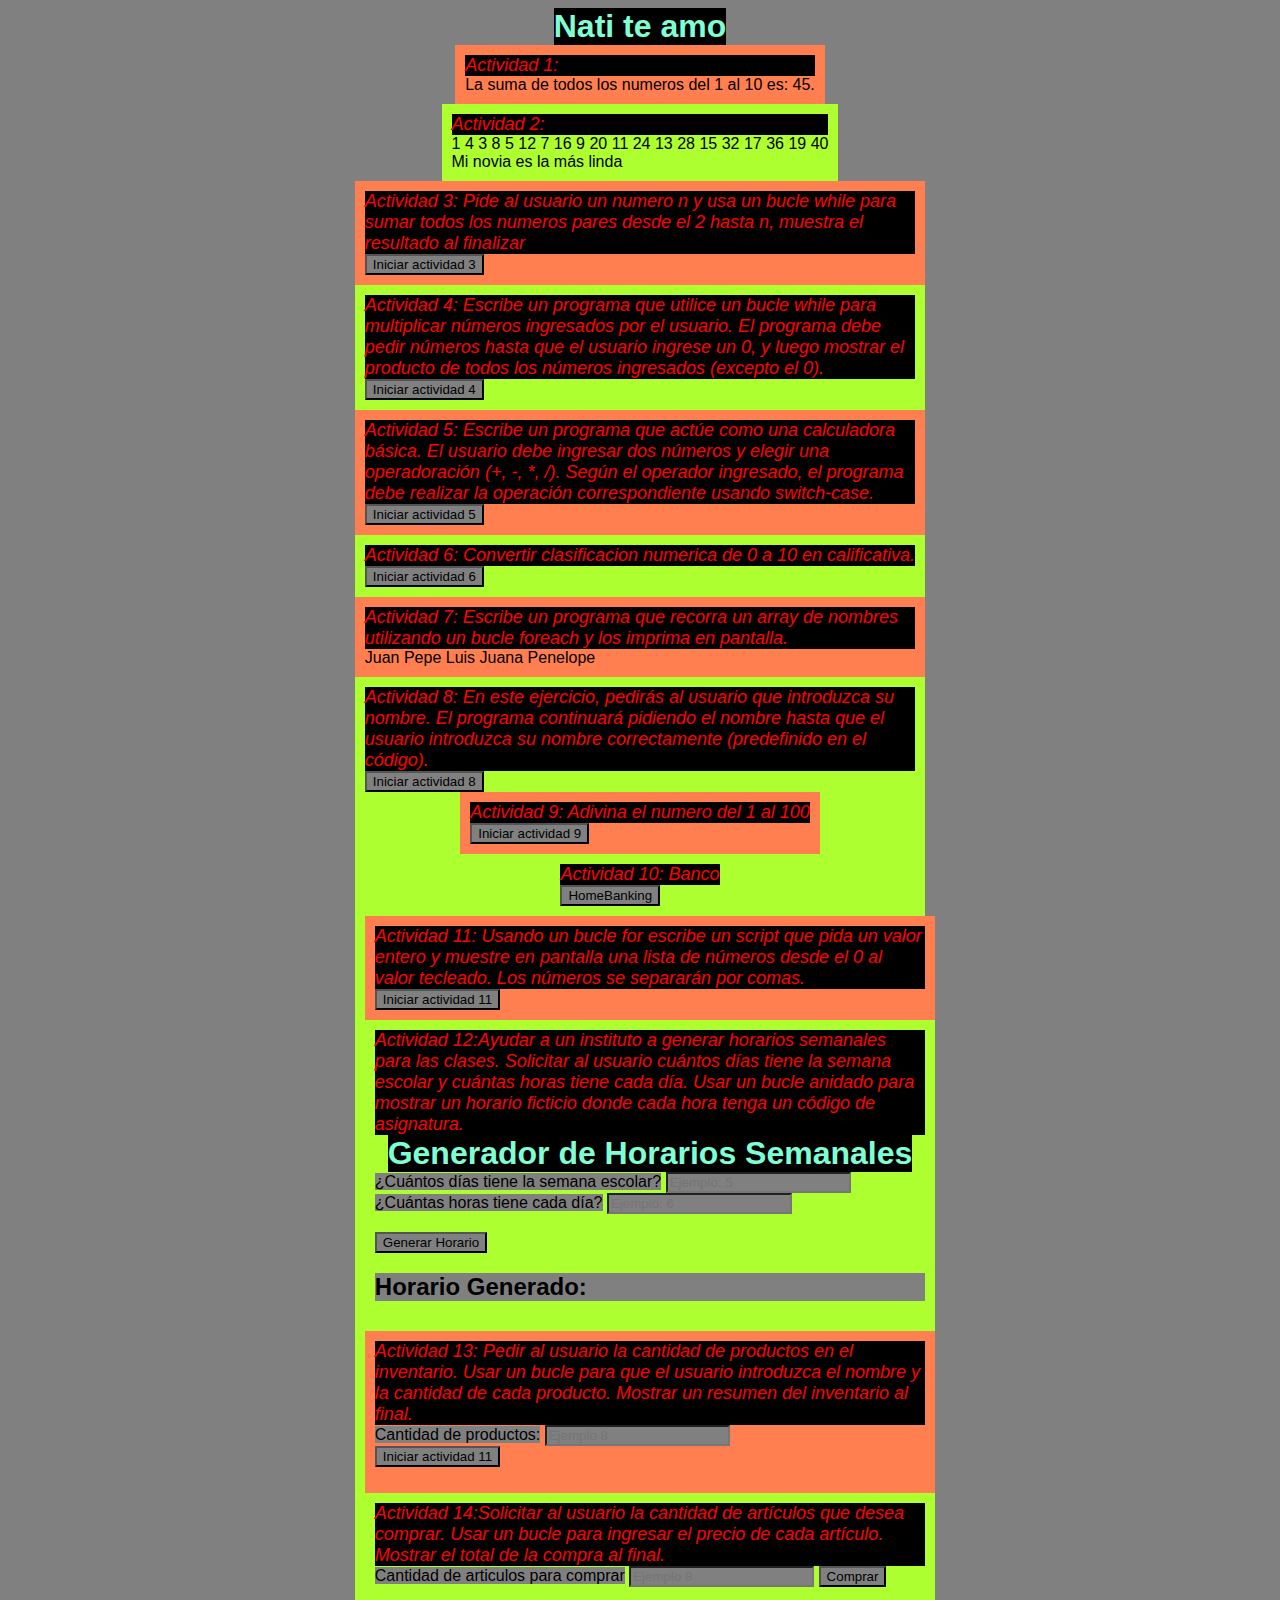
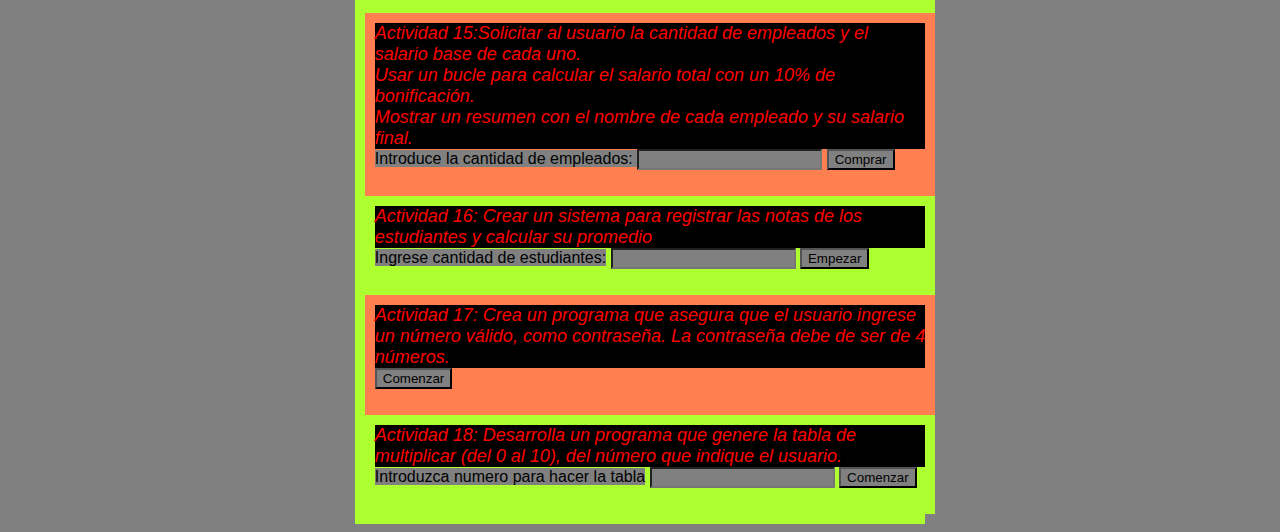
==== Desarrollo web entorno cliente/index.html @ 7bb20d36 "first commit" ====
<!DOCTYPE html>
<html lang="en">

<head>
    <meta charset="UTF-8">
    <meta name="viewport" content="width=device-width, initial-scale=1.0">
    <link rel="stylesheet" href="style.css">
    <title>Actividades</title>

</head>

<body>

    <h1>Nati te amo</h1>

    <div class="coral act">
        <p>Actividad 1:</p>
        <script src="script1.js"></script>
    </div>

    <div class="act green">
        <p>Actividad 2:</p>
        <script src="script2.js"></script>
    </div>

    <div class="act coral">
        <p>Actividad 3: Pide al usuario un numero n y usa un bucle while para sumar todos los numeros pares desde el 2
            hasta n, muestra el resultado al finalizar</p>
        <button id="act3">Iniciar actividad 3</button>
        <script src="script3.js"></script>

    </div>

    <div class="act green">
        <p>Actividad 4: Escribe un programa que utilice un bucle while para multiplicar números ingresados por el
            usuario. El programa debe pedir números hasta que el usuario ingrese un 0, y luego mostrar el producto de
            todos los números ingresados (excepto el 0).</p>
        <button id="act4">Iniciar actividad 4</button>
        <script src="script4.js"></script>
    </div>

    <div class="act coral">
        <p>Actividad 5: Escribe un programa que actúe como una calculadora básica. El usuario debe ingresar dos números
            y elegir una operadoración (+, -, *, /). Según el operador ingresado, el programa debe realizar la operación
            correspondiente usando switch-case.</p>
        <button id="act5">Iniciar actividad 5</button>
        <script src="script5.js"></script>
    </div>


    <div class="act green">
        <p>Actividad 6: Convertir clasificacion numerica de 0 a 10 en calificativa.</p>
        <button id="act6">Iniciar actividad 6</button>
        <script src="script6.js"></script>
    </div>
    <div class="coral act">
        <p>Actividad 7: Escribe un programa que recorra un array de nombres utilizando un bucle foreach y los imprima en
            pantalla. </p>
        <script src="script7.js"> </script>
    </div>

    <div class="green act">
        <p>Actividad 8: En este ejercicio, pedirás al usuario que introduzca su nombre. El programa continuará pidiendo
            el nombre hasta que el usuario introduzca su nombre correctamente (predefinido en el código).</p>
        <button id="act8">Iniciar actividad 8</button>
        <script src="script8.js"> </script>

        <div class="coral act">
            <p>Actividad 9: Adivina el numero del 1 al 100</p>
            <button id="act9">Iniciar actividad 9</button>
            <script src="script9.js"> </script>
        </div>

        <div class="green act">
            <p>Actividad 10: Banco</p>
            <a href="actividad10.html"> <button>HomeBanking</button> </a>
        </div>

        <div class="coral act">
            <p>Actividad 11: Usando un bucle for escribe un script que pida un valor entero y muestre en pantalla una
                lista de números desde el 0 al valor tecleado. Los números se separarán por comas.</p>
            <button id="act11">Iniciar actividad 11</button>
            <script src="script11.js"> </script>
        </div>

        <div class="green act">
            <p>Actividad 12:Ayudar a un instituto a generar horarios semanales para las clases. Solicitar al usuario
                cuántos días tiene la semana escolar y cuántas horas tiene cada día.
                Usar un bucle anidado para mostrar un horario ficticio donde cada hora tenga un código de asignatura.
            </p>
            <h1>Generador de Horarios Semanales</h1>
            <label for="dias">¿Cuántos días tiene la semana escolar?</label>
            <input type="number" id="dias" min="1" placeholder="Ejemplo: 5">
            <br>
            <label for="horas">¿Cuántas horas tiene cada día?</label>
            <input type="number" id="horas" min="1" placeholder="Ejemplo: 6">
            <br><br>
            <button onclick="generarHorario()">Generar Horario</button>

            <h2>Horario Generado:</h2>
            <pre id="horario"></pre>

            <script>
                function generarHorario() {
                    // Obtener datos del usuario
                    const dias = parseInt(document.getElementById("dias").value);
                    const horas = parseInt(document.getElementById("horas").value);
                    const materias = ["MAT", "HIS", "CIE", "LEN", "ART", "EDU"]; // Materias ficticias

                    // Validar entrada
                    if (isNaN(dias) || isNaN(horas) || dias <= 0 || horas <= 0) {
                        alert("Por favor, ingresa valores válidos para los días y las horas.");
                        return;
                    }

                    // Generar el horario
                    let horario = "";
                    for (let dia = 1; dia <= dias; dia++) {
                        horario += `Día ${dia}:\n`;
                        for (let hora = 1; hora <= horas; hora++) {
                            // Asignar una materia al azar
                            const materiaAleatoria = materias[Math.floor(Math.random() * materias.length)];
                            horario += `  Hora ${hora}: ${materiaAleatoria}\n`;
                        }
                        horario += "\n";
                    }

                    // Mostrar el horario generado
                    document.getElementById("horario").textContent = horario;
                }
            </script>
        </div>


        <div class="coral act">

            <p>Actividad 13: Pedir al usuario la cantidad de productos en el inventario.
                Usar un bucle para que el usuario introduzca el nombre y la cantidad de cada producto.
                Mostrar un resumen del inventario al final.
            </p>

            <label for="cantidad">Cantidad de productos:</label>
            <input type="number" id="cantidad" placeholder="Ejemplo 8">
            <br>
            <button onclick="almacenarProductos()">Iniciar actividad 11</button>

            <pre id="productos"></pre>

            <script>
                function almacenarProductos() {


                    const cantidad = parseInt(document.getElementById("cantidad").value)

                    if (isNaN(cantidad) || cantidad <= 0) {
                        alert("Por favor, introduce un número válido de productos.");
                        return;
                    }

                    let inventario = [];

                    // Pedir nombres y cantidad segun cantidad establecida

                    for (let i = 0; i < cantidad; i++) {

                        const nombre = prompt(`Introduce el nombre del producto ${i + 1}:`);

                        if (!nombre) {

                            alert("Intente de nuevo");

                            i--;
                            continue;

                        }

                        const cantidad = prompt(`Introduce la cantidad de "${nombre}"`);

                        if (isNaN(cantidad) || cantidad < 0) {
                            alert("introduce una cantidad válida.")
                            i--;
                            continue;
                        }

                        inventario.push({ nombre, cantidad })


                    }

                    let productos = "inventario:\n";

                    inventario.forEach((producto, index) => {
                        productos += `${index + 1}. ${producto.nombre} - Cantidad: ${producto.cantidad}\n`
                    });

                    document.getElementById("productos").textContent = productos;
                }
            </script>

        </div>

        <div class="act green">
            <p>Actividad 14:Solicitar al usuario la cantidad de artículos que desea comprar.
                Usar un bucle para ingresar el precio de cada artículo.
                Mostrar el total de la compra al final.</p>

            <label for="compra">Cantidad de articulos para comprar</label>
            <input type="number" id="compra" placeholder="Ejemplo 8">
            <button onclick="actividad14()">Comprar</button>
            <pre id="total"></pre>

            <script>
                function actividad14() {

                    const compra = parseInt(document.getElementById("compra").value)

                    if (isNaN(compra) || compra <= 0) {
                        alert("Por favor, introduce un número válido de productos.");
                        return;
                    }
                    let total = 0;

                    for (let i = 0; i < compra; i++) {
                        const precio = prompt(`Introduce el precio del articulo Nº"${i + 1}"`);



                        if (isNaN(precio) || precio < 0) {
                            alert("introduce una cantidad válida.")
                            i--;
                            continue;
                        }

                        total += parseInt(precio);

                        texto = `El precio final es de ${total} Pesos`
                    }
                    document.getElementById("total").textContent = texto;
                }
            </script>
        </div>

        <div class="coral act">
            <p>Actividad 15:Solicitar al usuario la cantidad de empleados y el salario base de cada uno. <br>
                Usar un bucle para calcular el salario total con un 10% de bonificación. <br>
                Mostrar un resumen con el nombre de cada empleado y su salario final. <br>
            </p>

            <label for="empleados">Introduce la cantidad de empleados: </label>
            <input type="number" id="empleados">
            <button onclick="actividad15()">Comprar</button>
            <pre id="actividad15"></pre>
            <script>
                function actividad15() {
                    const empleados = parseInt(document.getElementById("empleados").value)

                    const listaEmpleados = [];

                    for (let i = 0; i < empleados; i++) {
                        const nombre = prompt(`Ingrese nombre del empleado ${i + 1}`)
                        const salarioBase = prompt(`Ingrese salario base de ${nombre}`)

                        const salarioFinal = salarioBase * 1.1

                        listaEmpleados.push({ nombre, salarioBase, salarioFinal })

                    }

                    let texto = "Resumen: "

                    listaEmpleados.forEach(element => {
                        texto += (`\nEmpleado: ${element.nombre}. \nSalario base: ${element.salarioBase} \nSalario final: ${element.salarioFinal}\n`)
                    });


                    document.getElementById("actividad15").textContent = texto;



                }
            </script>
        </div>

        <div class="act green">
            <p> Actividad 16: Crear un sistema para registrar las notas de los estudiantes y calcular su promedio</p>
            <label for="estudiantes">Ingrese cantidad de estudiantes:</label>
            <input type="number" id="estudiantes">
            <button onclick="actividad16()">Empezar</button>
            <pre id="actividad16"></pre>
            <script>
                function actividad16() {
                    const numEstudiantes = parseInt(document.getElementById("estudiantes").value);

                    const estudiantes = []
                    for (let i = 0; i < numEstudiantes; i++) {
                        const nombre = prompt(`Ingrese nombre del estudiante ${i + 1}`)
                        const nota1 = parseFloat(prompt(`Ingrese nota 1 de ${nombre}`))
                        const nota2 = parseFloat(prompt(`Ingrese nota 2 de ${nombre}`))
                        const nota3 = parseFloat(prompt(`Ingrese nota 3 de ${nombre}`))

                        const promedio = (nota1 + nota2 + nota3) / 3

                        estudiantes.push({ nombre, nota1, nota2, nota3, promedio })
                    }

                    texto = "Estudiantes: \n"

                    estudiantes.forEach(element => {
                        texto += (`Estudiante: ${element.nombre}, Promedio: ${element.promedio}\n`)
                    });

                    document.getElementById("actividad16").textContent = texto
                }
            </script>
        </div>

        <div class="act coral">
            <p>Actividad 17: Crea un programa que asegura que el usuario ingrese un número válido, como contraseña. La
               contraseña debe de ser de 4 números. </p>
               <button onclick="actividad17()">Comenzar</button>
               <pre id="actividad17"></pre>
               <script>
                function actividad17() {
                    let password;
                    
                    let esValida = false;

                    while (!esValida) {
                        
                        password = prompt("Ingrese contraseña de 4 digitos:")

                        if (password && /^\d{4}$/.test(password)) {
                            esValida = true;
                        }
                        else{
                            alert("Contraseña debe ser de 4 digitos, intente de nuevo:")
                        }
                    }

                    document.getElementById("actividad17").textContent = `Contraseña: ${password}`
                }
               </script>
        </div>

        <div class="act green">
            <p>Actividad 18: Desarrolla un programa que genere la tabla de multiplicar (del 0 al 10), del número que indique el usuario.</p>
            <label for="numAct18">Introduzca numero para hacer la tabla</label>
            <input type="number" id="numAct18">
            <button onclick="actividad18()">Comenzar</button>
            <pre id="act18"></pre>
            <script>
                function actividad18() {
                    
                    const number = parseInt(document.getElementById("numAct18").value)

                    let texto = `Tabla del ${number}:\n`

                    for (let i = 1; i <= 10; i++) {
                        
                        resultado = number * i
                        texto += ( `${number} x ${i} = ${resultado}\n `)
                        
                    }

                    document.getElementById("act18").textContent = texto
                }
            </script>
        </div>
</body>

</html>
---- Desarrollo web entorno cliente/style.css ----
*{
    font-family: sans-serif;
    background-color: grey;
}
.coral{
    background-color: coral;
   
}

.act{
    display: block;
    width: max-content;
    padding: 10px;
    margin: auto;
    max-width: 50rcap;
    display: flexbox;
}


.green{
    background-color: greenyellow;
}
p{
    margin: auto;
    color: red;
    background-color: black;
    font-style: italic;
    font-size: large;
}
h1{
    color: aquamarine; 

    margin: auto;
    background-color: black;
    width: max-content;
}
div{
    padding-bottom: 1rcap;
    padding-top: 1cap;
    padding: 1cap;
}
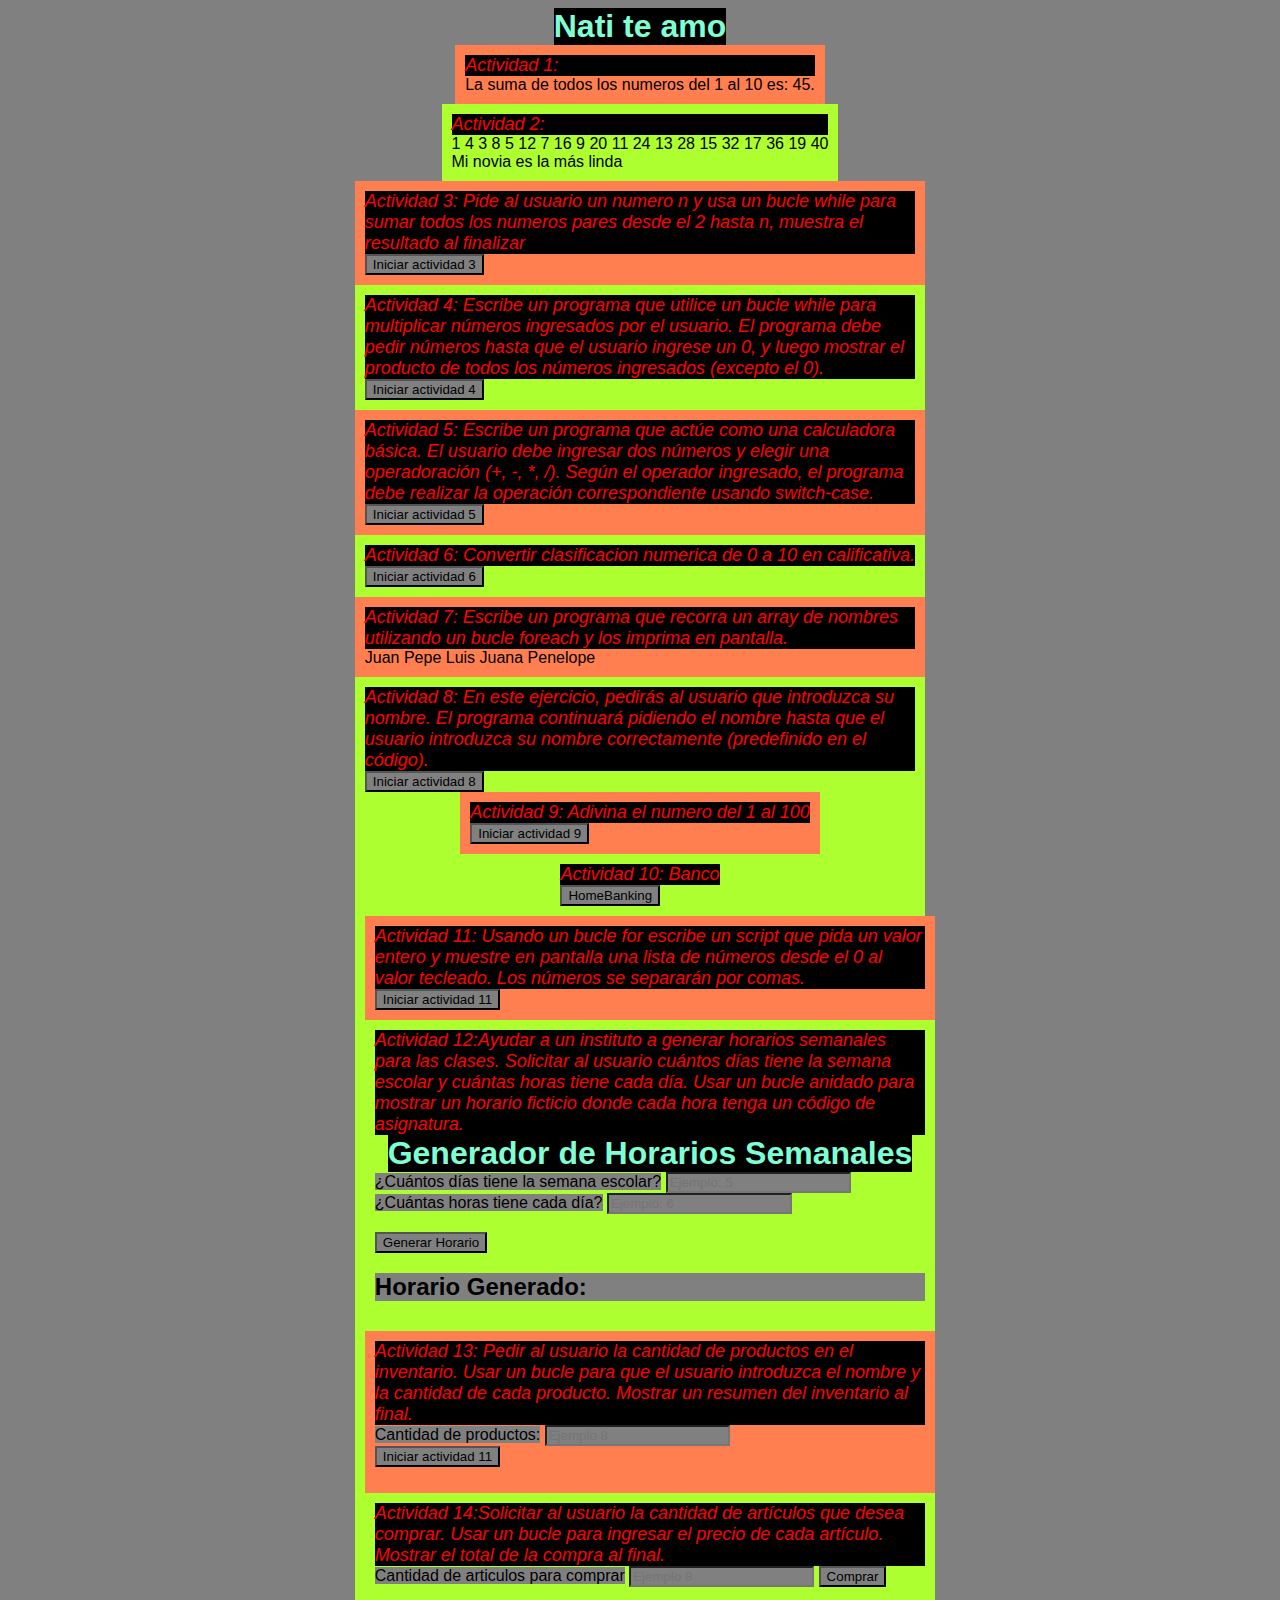
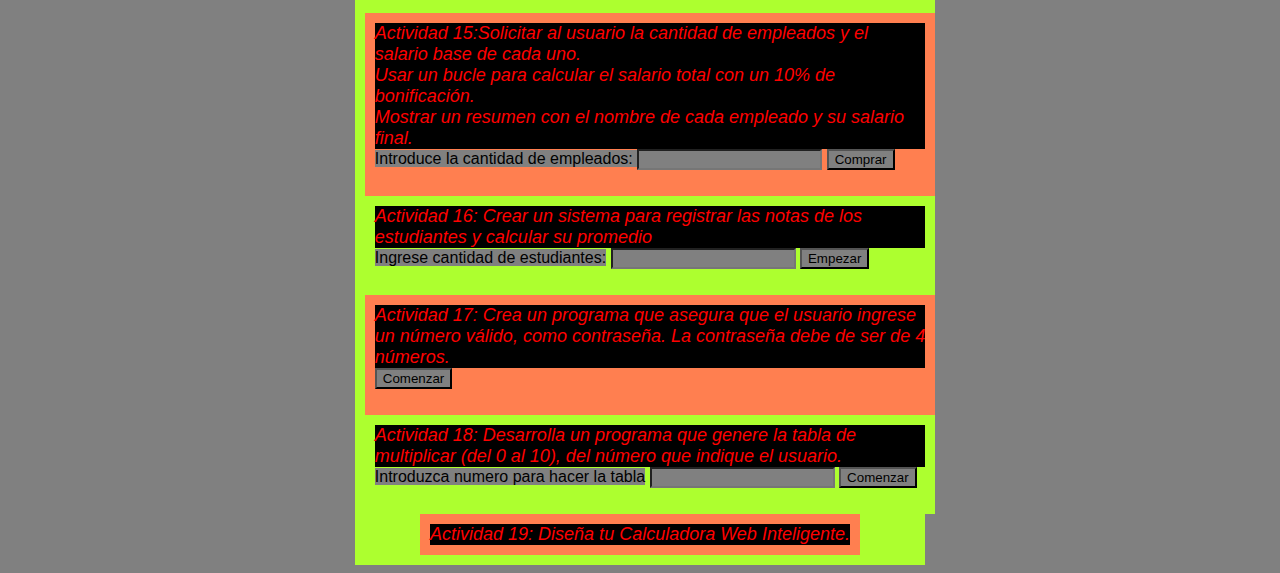
==== commit c7d95b95: "Tercer commit" ====
--- a/Desarrollo web entorno cliente/index.html
+++ b/Desarrollo web entorno cliente/index.html
@@ -366,6 +366,12 @@
                 }
             </script>
         </div>
+
+        <div class="act coral">
+            <p>Actividad 19: Diseña tu Calculadora Web Inteligente.</p>
+            
+        </div>
+
 </body>
 
 </html>